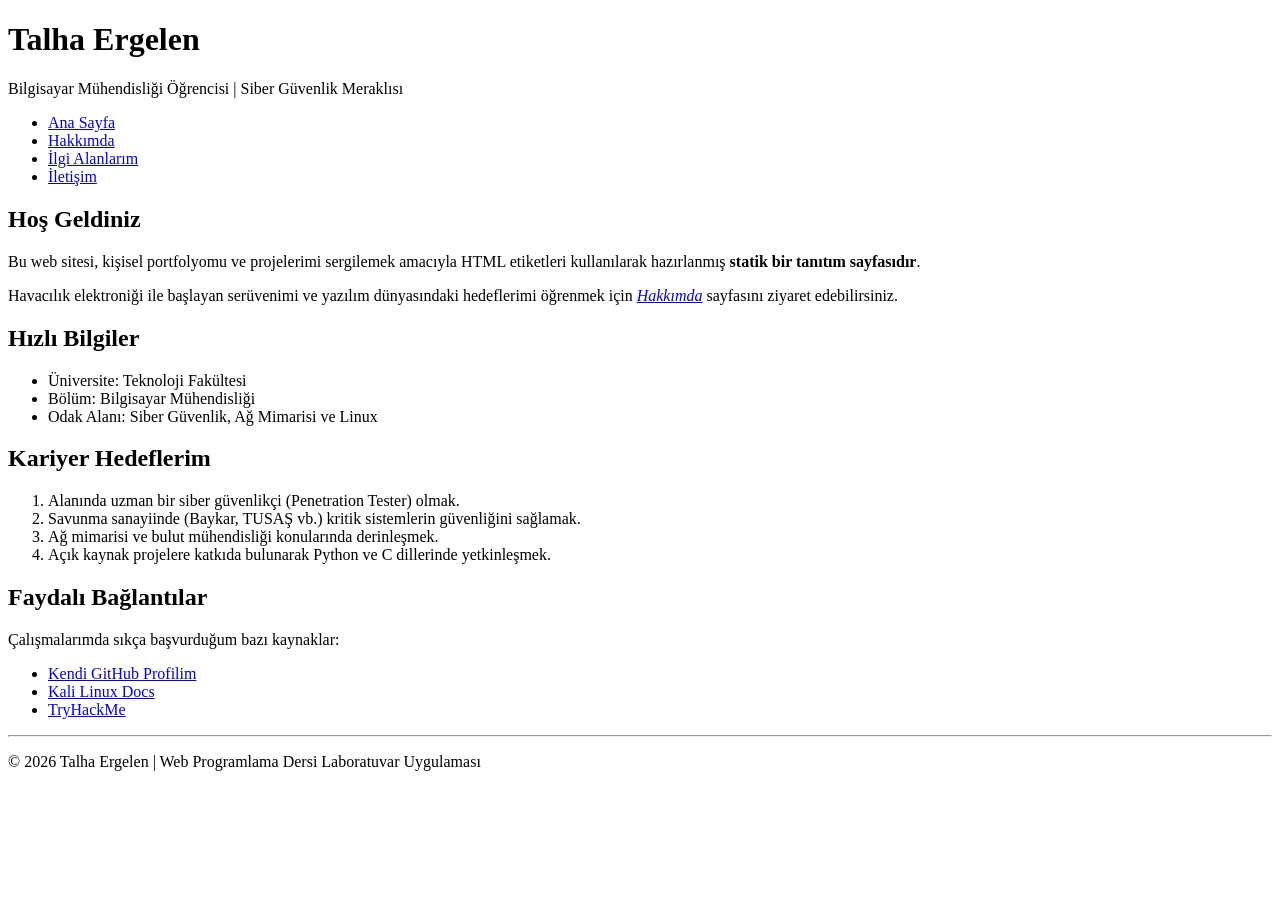
==== index.html @ 37f0c6cb "dd" ====
<!DOCTYPE html>
<html lang="tr">
<head>
    <meta charset="UTF-8">
    <title>Ana Sayfa - Talha Ergelen</title>
</head>
<body>
    <header>
        <h1>Talha Ergelen</h1>
        <p>Bilgisayar Mühendisliği Öğrencisi | Siber Güvenlik Meraklısı</p>
    </header>

    <nav>
        <ul>
            <li><a href="index.html">Ana Sayfa</a></li>
            <li><a href="about.html">Hakkımda</a></li>
            <li><a href="interests.html">İlgi Alanlarım</a></li>
            <li><a href="contact.html">İletişim</a></li>
        </ul>
    </nav>

    <main>
        <h2>Hoş Geldiniz</h2>
        <p>Bu web sitesi, kişisel portfolyomu ve projelerimi sergilemek amacıyla HTML etiketleri kullanılarak hazırlanmış <strong>statik bir tanıtım sayfasıdır</strong>.</p>
        <p>Havacılık elektroniği ile başlayan serüvenimi ve yazılım dünyasındaki hedeflerimi öğrenmek için <a href="about.html"><em>Hakkımda</em></a> sayfasını ziyaret edebilirsiniz.</p>

        <h2>Hızlı Bilgiler</h2>
        <ul>
            <li>Üniversite: Teknoloji Fakültesi</li>
            <li>Bölüm: Bilgisayar Mühendisliği</li>
            <li>Odak Alanı: Siber Güvenlik, Ağ Mimarisi ve Linux</li>
        </ul>

        <h2 id="hedeflerim">Kariyer Hedeflerim</h2>
        <ol>
            <li>Alanında uzman bir siber güvenlikçi (Penetration Tester) olmak.</li>
            <li>Savunma sanayiinde (Baykar, TUSAŞ vb.) kritik sistemlerin güvenliğini sağlamak.</li>
            <li>Ağ mimarisi ve bulut mühendisliği konularında derinleşmek.</li>
            <li>Açık kaynak projelere katkıda bulunarak Python ve C dillerinde yetkinleşmek.</li>
        </ol>

        <h2>Faydalı Bağlantılar</h2>
        <p>Çalışmalarımda sıkça başvurduğum bazı kaynaklar:</p>
        <ul>
            <li><a href="https://github.com/talhaergelen" target="_blank">Kendi GitHub Profilim</a></li>
            <li><a href="https://www.kali.org/" target="_blank">Kali Linux Docs</a></li>
            <li><a href="https://tryhackme.com/" target="_blank">TryHackMe</a></li>
        </ul>
    </main>

    <footer>
        <hr>
        <p>&copy; 2026 Talha Ergelen | Web Programlama Dersi Laboratuvar Uygulaması</p>
    </footer>
</body>
</html>
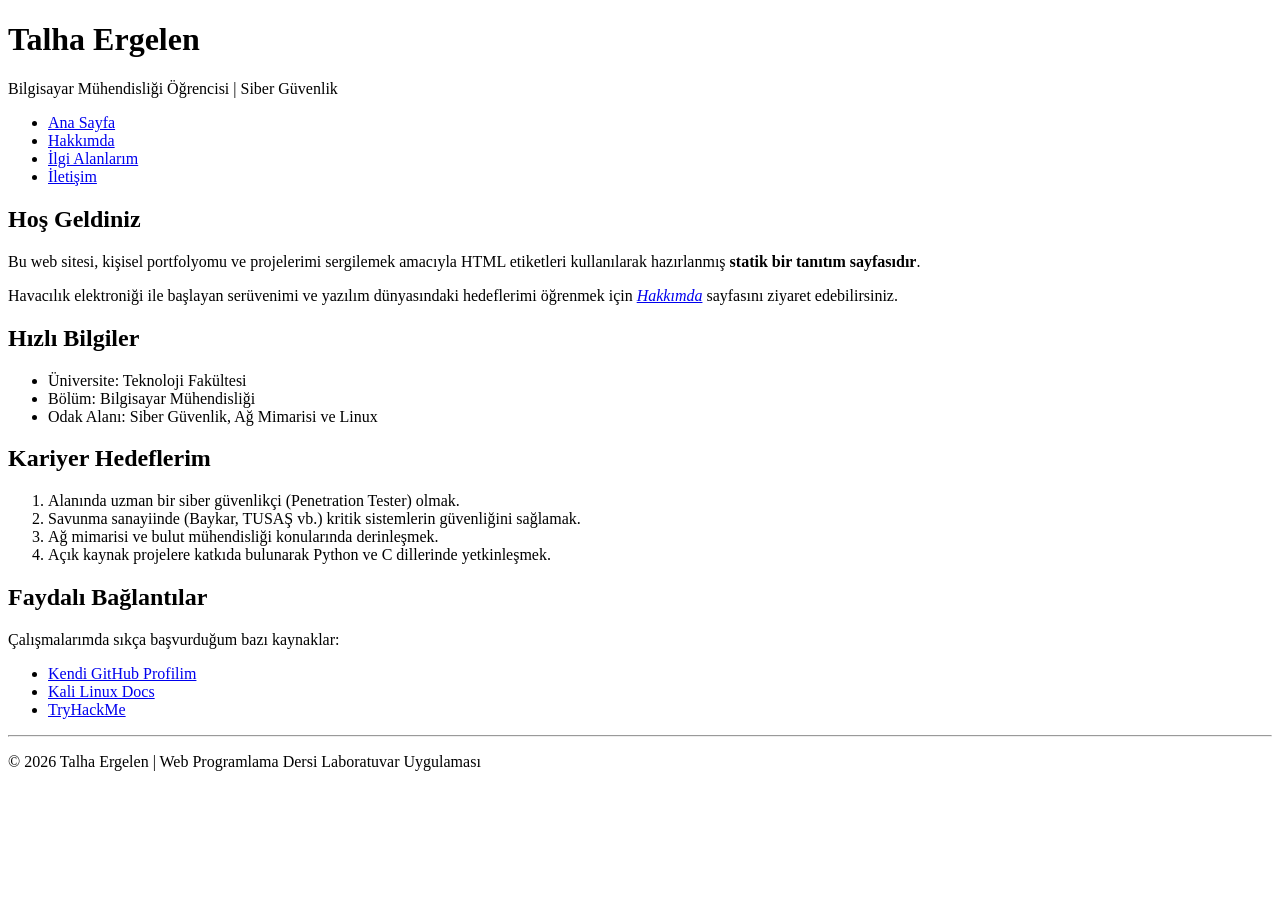
==== commit f6ee8e7a: "a" ====
--- a/index.html
+++ b/index.html
@@ -7,7 +7,7 @@
 <body>
     <header>
         <h1>Talha Ergelen</h1>
-        <p>Bilgisayar Mühendisliği Öğrencisi | Siber Güvenlik Meraklısı</p>
+        <p>Bilgisayar Mühendisliği Öğrencisi | Siber Güvenlik</p>
     </header>
 
     <nav>
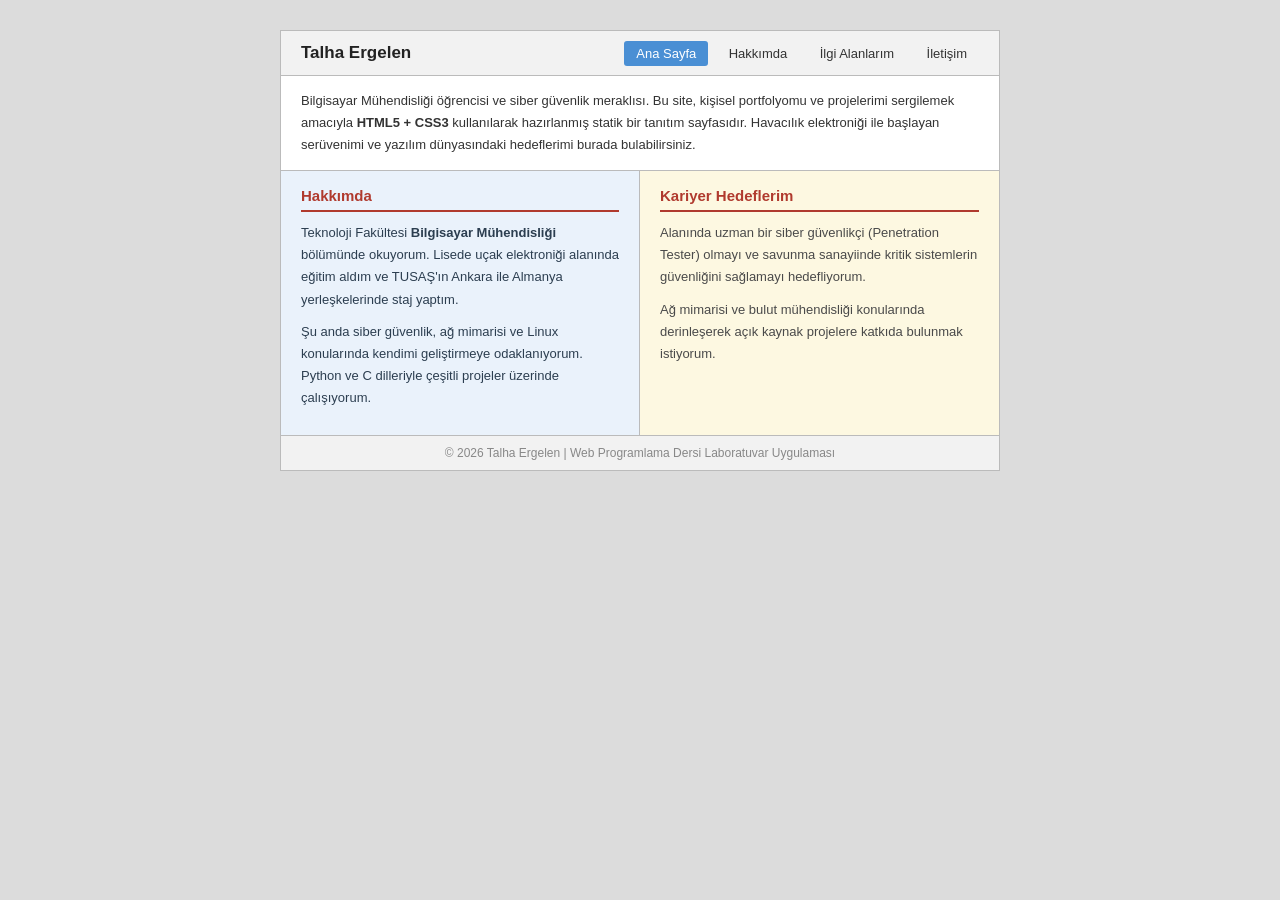
==== commit ebc3a0b6: "CSS odevi eklendi" ====
--- a/index.html
+++ b/index.html
@@ -2,55 +2,48 @@
 <html lang="tr">
 <head>
     <meta charset="UTF-8">
-    <title>Ana Sayfa - Talha Ergelen</title>
+    <title>Talha Ergelen - Ana Sayfa</title>
+    <link rel="stylesheet" href="styles/styles.css">
 </head>
 <body>
-    <header>
-        <h1>Talha Ergelen</h1>
-        <p>Bilgisayar Mühendisliği Öğrencisi | Siber Güvenlik</p>
-    </header>
 
-    <nav>
-        <ul>
-            <li><a href="index.html">Ana Sayfa</a></li>
-            <li><a href="about.html">Hakkımda</a></li>
-            <li><a href="interests.html">İlgi Alanlarım</a></li>
-            <li><a href="contact.html">İletişim</a></li>
-        </ul>
-    </nav>
+    <div class="wrapper">
 
-    <main>
-        <h2>Hoş Geldiniz</h2>
-        <p>Bu web sitesi, kişisel portfolyomu ve projelerimi sergilemek amacıyla HTML etiketleri kullanılarak hazırlanmış <strong>statik bir tanıtım sayfasıdır</strong>.</p>
-        <p>Havacılık elektroniği ile başlayan serüvenimi ve yazılım dünyasındaki hedeflerimi öğrenmek için <a href="about.html"><em>Hakkımda</em></a> sayfasını ziyaret edebilirsiniz.</p>
+        <header>
+            <h1>Talha Ergelen</h1>
+            <nav>
+                <ul>
+                    <li><a href="index.html" class="active">Ana Sayfa</a></li>
+                    <li><a href="about.html">Hakkımda</a></li>
+                    <li><a href="interests.html">İlgi Alanlarım</a></li>
+                    <li><a href="contact.html">İletişim</a></li>
+                </ul>
+            </nav>
+        </header>
 
-        <h2>Hızlı Bilgiler</h2>
-        <ul>
-            <li>Üniversite: Teknoloji Fakültesi</li>
-            <li>Bölüm: Bilgisayar Mühendisliği</li>
-            <li>Odak Alanı: Siber Güvenlik, Ağ Mimarisi ve Linux</li>
-        </ul>
+        <div class="banner">
+            <p>Bilgisayar Mühendisliği öğrencisi ve siber güvenlik meraklısı. Bu site, kişisel portfolyomu ve projelerimi sergilemek amacıyla <strong>HTML5 + CSS3</strong> kullanılarak hazırlanmış statik bir tanıtım sayfasıdır. Havacılık elektroniği ile başlayan serüvenimi ve yazılım dünyasındaki hedeflerimi burada bulabilirsiniz.</p>
+        </div>
 
-        <h2 id="hedeflerim">Kariyer Hedeflerim</h2>
-        <ol>
-            <li>Alanında uzman bir siber güvenlikçi (Penetration Tester) olmak.</li>
-            <li>Savunma sanayiinde (Baykar, TUSAŞ vb.) kritik sistemlerin güvenliğini sağlamak.</li>
-            <li>Ağ mimarisi ve bulut mühendisliği konularında derinleşmek.</li>
-            <li>Açık kaynak projelere katkıda bulunarak Python ve C dillerinde yetkinleşmek.</li>
-        </ol>
+        <div class="content">
+            <main>
+                <h2>Hakkımda</h2>
+                <p>Teknoloji Fakültesi <strong>Bilgisayar Mühendisliği</strong> bölümünde okuyorum. Lisede uçak elektroniği alanında eğitim aldım ve TUSAŞ'ın Ankara ile Almanya yerleşkelerinde staj yaptım.</p>
+                <p>Şu anda siber güvenlik, ağ mimarisi ve Linux konularında kendimi geliştirmeye odaklanıyorum. Python ve C dilleriyle çeşitli projeler üzerinde çalışıyorum.</p>
+            </main>
 
-        <h2>Faydalı Bağlantılar</h2>
-        <p>Çalışmalarımda sıkça başvurduğum bazı kaynaklar:</p>
-        <ul>
-            <li><a href="https://github.com/talhaergelen" target="_blank">Kendi GitHub Profilim</a></li>
-            <li><a href="https://www.kali.org/" target="_blank">Kali Linux Docs</a></li>
-            <li><a href="https://tryhackme.com/" target="_blank">TryHackMe</a></li>
-        </ul>
-    </main>
+            <aside>
+                <h2>Kariyer Hedeflerim</h2>
+                <p>Alanında uzman bir siber güvenlikçi (Penetration Tester) olmayı ve savunma sanayiinde kritik sistemlerin güvenliğini sağlamayı hedefliyorum.</p>
+                <p>Ağ mimarisi ve bulut mühendisliği konularında derinleşerek açık kaynak projelere katkıda bulunmak istiyorum.</p>
+            </aside>
+        </div>
 
-    <footer>
-        <hr>
-        <p>&copy; 2026 Talha Ergelen | Web Programlama Dersi Laboratuvar Uygulaması</p>
-    </footer>
+        <footer>
+            <p>&copy; 2026 Talha Ergelen | Web Programlama Dersi Laboratuvar Uygulaması</p>
+        </footer>
+
+    </div>
+
 </body>
-</html>+</html>
--- a/styles/styles.css
+++ b/styles/styles.css
@@ -0,0 +1,157 @@
+/* ========================
+   GENEL SIFIRLAMA
+   ======================== */
+* {
+    margin: 0;
+    padding: 0;
+    box-sizing: border-box;
+}
+
+body {
+    font-family: Arial, sans-serif;
+    background-color: #dcdcdc;
+    display: flex;
+    justify-content: center;
+    padding: 30px;
+}
+
+/* Tüm sayfayı sarmalayan kutu */
+.wrapper {
+    width: 720px;
+}
+
+/* ========================
+   HEADER + NAV MENÜ
+   ======================== */
+header {
+    background-color: #f2f2f2;
+    border: 1px solid #bbb;
+    padding: 12px 20px;
+    display: flex;
+    justify-content: space-between;
+    align-items: center;
+}
+
+/* hiyerarşik seçici: header h1 */
+header h1 {
+    font-size: 17px;
+    color: #222;
+}
+
+/* hiyerarşik seçici: nav ul */
+nav ul {
+    list-style: none;
+}
+
+/* hiyerarşik seçici: nav ul li */
+nav ul li {
+    display: inline-block;
+    margin-left: 4px;
+}
+
+/* hiyerarşik seçici: nav ul li a */
+nav ul li a {
+    text-decoration: none;
+    color: #333;
+    padding: 5px 12px;
+    font-size: 13px;
+    border-radius: 3px;
+}
+
+/* linklere hover efekti */
+nav ul li a:hover {
+    background-color: #ccc;
+    color: #000;
+}
+
+/* aktif sayfa butonu */
+nav ul li a.active {
+    background-color: #4a8fd4;
+    color: #fff;
+}
+
+/* ========================
+   BANNER (açıklama alanı)
+   ======================== */
+.banner {
+    background-color: #fff;
+    border: 1px solid #bbb;
+    border-top: none;
+    padding: 14px 20px;
+}
+
+/* hiyerarşik seçici: .banner p */
+.banner p {
+    font-size: 13px;
+    color: #333;
+    line-height: 1.7;
+}
+
+/* ========================
+   İÇERİK ALANI (iki sütun)
+   ======================== */
+.content {
+    display: flex;
+    border: 1px solid #bbb;
+    border-top: none;
+}
+
+main {
+    width: 50%;
+    padding: 16px 20px;
+    border-right: 1px solid #bbb;
+    background-color: #eaf2fb;
+}
+
+aside {
+    width: 50%;
+    padding: 16px 20px;
+    background-color: #fdf8e1;
+}
+
+/* ========================
+   GRUP SEÇİCİ: her iki kutunun h2 başlıkları
+   ======================== */
+main h2, aside h2 {
+    font-size: 15px;
+    color: #b03a2e;
+    border-bottom: 2px solid #b03a2e;
+    padding-bottom: 6px;
+    margin-bottom: 10px;
+}
+
+/* ========================
+   GRUP SEÇİCİ: her iki kutunun paragrafları
+   ======================== */
+main p, aside p {
+    font-size: 13px;
+    line-height: 1.7;
+    text-align: left;
+    margin-bottom: 10px;
+}
+
+/* hiyerarşik seçici: sol kutudaki paragraflar */
+.content main p {
+    color: #2c3e50;
+}
+
+/* hiyerarşik seçici: sağ kutudaki paragraflar */
+.content aside p {
+    color: #4a4a4a;
+}
+
+/* ========================
+   FOOTER
+   ======================== */
+footer {
+    background-color: #f2f2f2;
+    border: 1px solid #bbb;
+    border-top: none;
+    padding: 10px 20px;
+    text-align: center;
+}
+
+footer p {
+    font-size: 12px;
+    color: #888;
+}
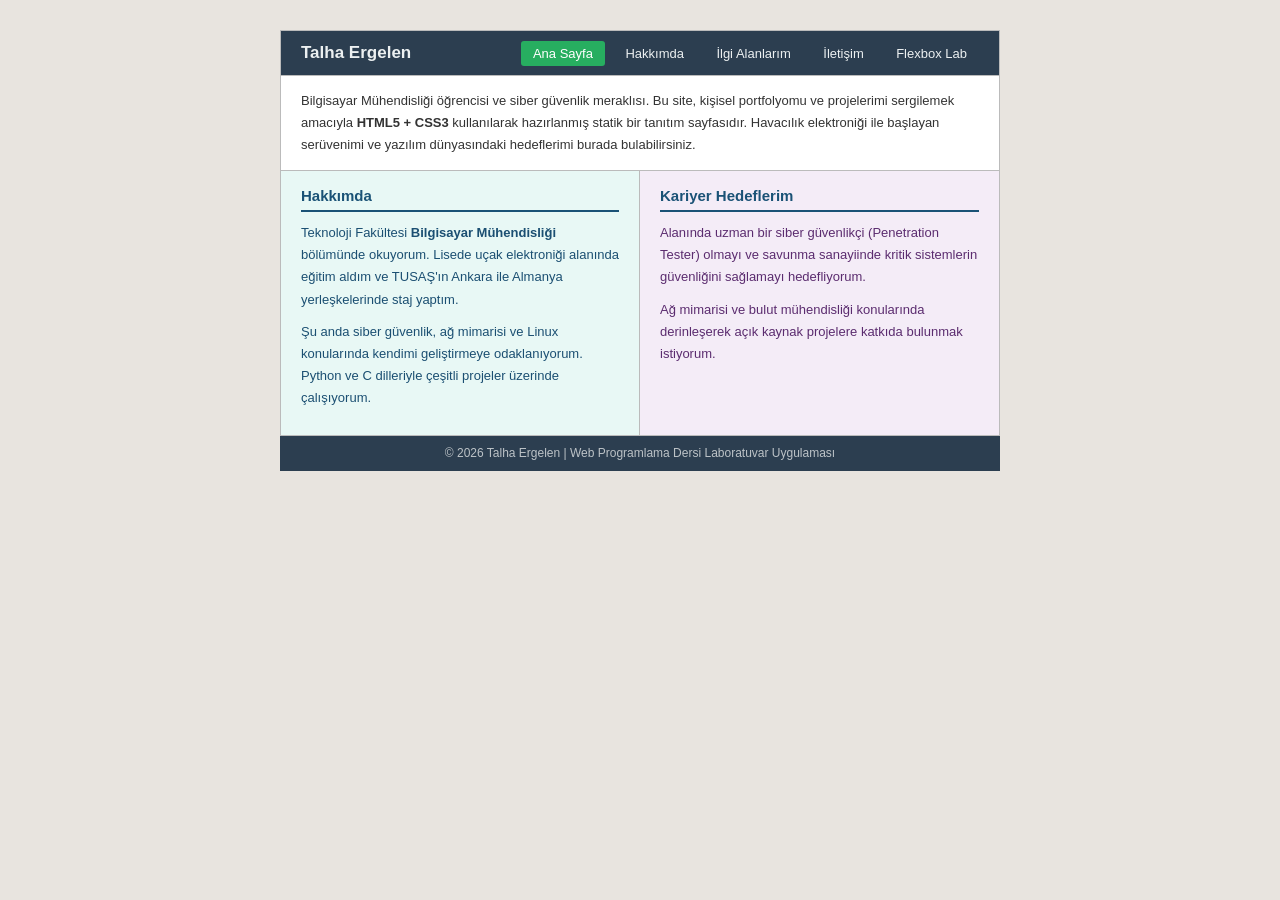
==== commit 3bc89afd: "Flexbox ÖDEVİ" ====
--- a/index.html
+++ b/index.html
@@ -1,10 +1,12 @@
 <!DOCTYPE html>
 <html lang="tr">
+
 <head>
     <meta charset="UTF-8">
     <title>Talha Ergelen - Ana Sayfa</title>
     <link rel="stylesheet" href="styles/styles.css">
 </head>
+
 <body>
 
     <div class="wrapper">
@@ -17,25 +19,33 @@
                     <li><a href="about.html">Hakkımda</a></li>
                     <li><a href="interests.html">İlgi Alanlarım</a></li>
                     <li><a href="contact.html">İletişim</a></li>
+                    <li><a href="flexbox.html">Flexbox Lab</a></li>
                 </ul>
             </nav>
         </header>
 
         <div class="banner">
-            <p>Bilgisayar Mühendisliği öğrencisi ve siber güvenlik meraklısı. Bu site, kişisel portfolyomu ve projelerimi sergilemek amacıyla <strong>HTML5 + CSS3</strong> kullanılarak hazırlanmış statik bir tanıtım sayfasıdır. Havacılık elektroniği ile başlayan serüvenimi ve yazılım dünyasındaki hedeflerimi burada bulabilirsiniz.</p>
+            <p>Bilgisayar Mühendisliği öğrencisi ve siber güvenlik meraklısı. Bu site, kişisel portfolyomu ve
+                projelerimi sergilemek amacıyla <strong>HTML5 + CSS3</strong> kullanılarak hazırlanmış statik bir
+                tanıtım sayfasıdır. Havacılık elektroniği ile başlayan serüvenimi ve yazılım dünyasındaki hedeflerimi
+                burada bulabilirsiniz.</p>
         </div>
 
         <div class="content">
             <main>
                 <h2>Hakkımda</h2>
-                <p>Teknoloji Fakültesi <strong>Bilgisayar Mühendisliği</strong> bölümünde okuyorum. Lisede uçak elektroniği alanında eğitim aldım ve TUSAŞ'ın Ankara ile Almanya yerleşkelerinde staj yaptım.</p>
-                <p>Şu anda siber güvenlik, ağ mimarisi ve Linux konularında kendimi geliştirmeye odaklanıyorum. Python ve C dilleriyle çeşitli projeler üzerinde çalışıyorum.</p>
+                <p>Teknoloji Fakültesi <strong>Bilgisayar Mühendisliği</strong> bölümünde okuyorum. Lisede uçak
+                    elektroniği alanında eğitim aldım ve TUSAŞ'ın Ankara ile Almanya yerleşkelerinde staj yaptım.</p>
+                <p>Şu anda siber güvenlik, ağ mimarisi ve Linux konularında kendimi geliştirmeye odaklanıyorum. Python
+                    ve C dilleriyle çeşitli projeler üzerinde çalışıyorum.</p>
             </main>
 
             <aside>
                 <h2>Kariyer Hedeflerim</h2>
-                <p>Alanında uzman bir siber güvenlikçi (Penetration Tester) olmayı ve savunma sanayiinde kritik sistemlerin güvenliğini sağlamayı hedefliyorum.</p>
-                <p>Ağ mimarisi ve bulut mühendisliği konularında derinleşerek açık kaynak projelere katkıda bulunmak istiyorum.</p>
+                <p>Alanında uzman bir siber güvenlikçi (Penetration Tester) olmayı ve savunma sanayiinde kritik
+                    sistemlerin güvenliğini sağlamayı hedefliyorum.</p>
+                <p>Ağ mimarisi ve bulut mühendisliği konularında derinleşerek açık kaynak projelere katkıda bulunmak
+                    istiyorum.</p>
             </aside>
         </div>
 
@@ -46,4 +56,5 @@
     </div>
 
 </body>
-</html>
+
+</html>
--- a/styles/styles.css
+++ b/styles/styles.css
@@ -9,7 +9,7 @@
 
 body {
     font-family: Arial, sans-serif;
-    background-color: #dcdcdc;
+    background-color: #e8e4df;
     display: flex;
     justify-content: center;
     padding: 30px;
@@ -24,7 +24,7 @@
    HEADER + NAV MENÜ
    ======================== */
 header {
-    background-color: #f2f2f2;
+    background-color: #2c3e50;
     border: 1px solid #bbb;
     padding: 12px 20px;
     display: flex;
@@ -35,7 +35,7 @@
 /* hiyerarşik seçici: header h1 */
 header h1 {
     font-size: 17px;
-    color: #222;
+    color: #ecf0f1;
 }
 
 /* hiyerarşik seçici: nav ul */
@@ -52,7 +52,7 @@
 /* hiyerarşik seçici: nav ul li a */
 nav ul li a {
     text-decoration: none;
-    color: #333;
+    color: #ecf0f1;
     padding: 5px 12px;
     font-size: 13px;
     border-radius: 3px;
@@ -60,13 +60,13 @@
 
 /* linklere hover efekti */
 nav ul li a:hover {
-    background-color: #ccc;
-    color: #000;
+    background-color: #1abc9c;
+    color: #fff;
 }
 
 /* aktif sayfa butonu */
 nav ul li a.active {
-    background-color: #4a8fd4;
+    background-color: #27ae60;
     color: #fff;
 }
 
@@ -100,22 +100,23 @@
     width: 50%;
     padding: 16px 20px;
     border-right: 1px solid #bbb;
-    background-color: #eaf2fb;
+    background-color: #e8f8f5;
 }
 
 aside {
     width: 50%;
     padding: 16px 20px;
-    background-color: #fdf8e1;
+    background-color: #f4ecf7;
 }
 
 /* ========================
    GRUP SEÇİCİ: her iki kutunun h2 başlıkları
    ======================== */
-main h2, aside h2 {
+main h2,
+aside h2 {
     font-size: 15px;
-    color: #b03a2e;
-    border-bottom: 2px solid #b03a2e;
+    color: #1a5276;
+    border-bottom: 2px solid #1a5276;
     padding-bottom: 6px;
     margin-bottom: 10px;
 }
@@ -123,7 +124,8 @@
 /* ========================
    GRUP SEÇİCİ: her iki kutunun paragrafları
    ======================== */
-main p, aside p {
+main p,
+aside p {
     font-size: 13px;
     line-height: 1.7;
     text-align: left;
@@ -132,20 +134,20 @@
 
 /* hiyerarşik seçici: sol kutudaki paragraflar */
 .content main p {
-    color: #2c3e50;
+    color: #1b4f72;
 }
 
 /* hiyerarşik seçici: sağ kutudaki paragraflar */
 .content aside p {
-    color: #4a4a4a;
+    color: #5b2c6f;
 }
 
 /* ========================
    FOOTER
    ======================== */
 footer {
-    background-color: #f2f2f2;
-    border: 1px solid #bbb;
+    background-color: #2c3e50;
+    border: 1px solid #2c3e50;
     border-top: none;
     padding: 10px 20px;
     text-align: center;
@@ -153,5 +155,118 @@
 
 footer p {
     font-size: 12px;
-    color: #888;
-}
+    color: #bdc3c7;
+}
+
+/* ========================
+   İLETİŞİM FORMU
+   ======================== */
+
+/* .contact-container: genişlik + ortalama + kenarlık + köşe yuvarlaması */
+.contact-container {
+    width: 600px;
+    margin: 20px auto;
+    padding: 30px;
+    background-color: #34495e;
+    border: 1px solid #2c3e50;
+    border-radius: 8px;
+}
+
+.contact-container h2 {
+    text-align: center;
+    font-size: 20px;
+    color: #ecf0f1;
+    margin-bottom: 20px;
+}
+
+/* form içindeki label'lar */
+.contact-container label {
+    display: block;
+    font-size: 14px;
+    font-weight: bold;
+    color: #ecf0f1;
+    margin-bottom: 5px;
+    margin-top: 15px;
+}
+
+/* ÇOKLU SEÇİCİ: tüm form elemanlarını tek seferde stillendir */
+.contact-container input[type="text"],
+.contact-container input[type="email"],
+.contact-container input[type="password"],
+.contact-container select,
+.contact-container textarea {
+    width: 100%;
+    padding: 10px;
+    margin-bottom: 10px;
+    border: 1px solid #5d6d7e;
+    border-radius: 4px;
+    font-size: 14px;
+    font-family: Arial, sans-serif;
+    background-color: #2c3e50;
+    color: #ecf0f1;
+}
+
+/* radio ve checkbox grupları */
+.radio-group,
+.checkbox-group {
+    background-color: #2c3e50;
+    border: 1px solid #5d6d7e;
+    border-radius: 4px;
+    padding: 10px 15px;
+    margin-bottom: 10px;
+}
+
+.radio-group label,
+.checkbox-group label {
+    font-weight: normal;
+    margin-top: 0;
+    margin-bottom: 0;
+    display: inline;
+    color: #d5dbdb;
+}
+
+/* dosya yükleme */
+.contact-container input[type="file"] {
+    margin-bottom: 10px;
+    font-size: 13px;
+    color: #bdc3c7;
+}
+
+/* buton grubu */
+.button-group {
+    display: flex;
+    gap: 10px;
+    margin-top: 20px;
+}
+
+/* Gönder butonu */
+.btn-gonder {
+    flex: 1;
+    padding: 12px;
+    background-color: #27ae60;
+    color: #fff;
+    border: none;
+    border-radius: 5px;
+    font-size: 16px;
+    cursor: pointer;
+}
+
+.btn-gonder:hover {
+    background-color: #1e8449;
+}
+
+/* Temizle butonu */
+.btn-temizle {
+    flex: 1;
+    padding: 12px;
+    background-color: #e67e22;
+    color: #fff;
+    border: none;
+    border-radius: 5px;
+    font-size: 16px;
+    cursor: pointer;
+}
+
+.btn-temizle:hover {
+    background-color: #d35400;
+}
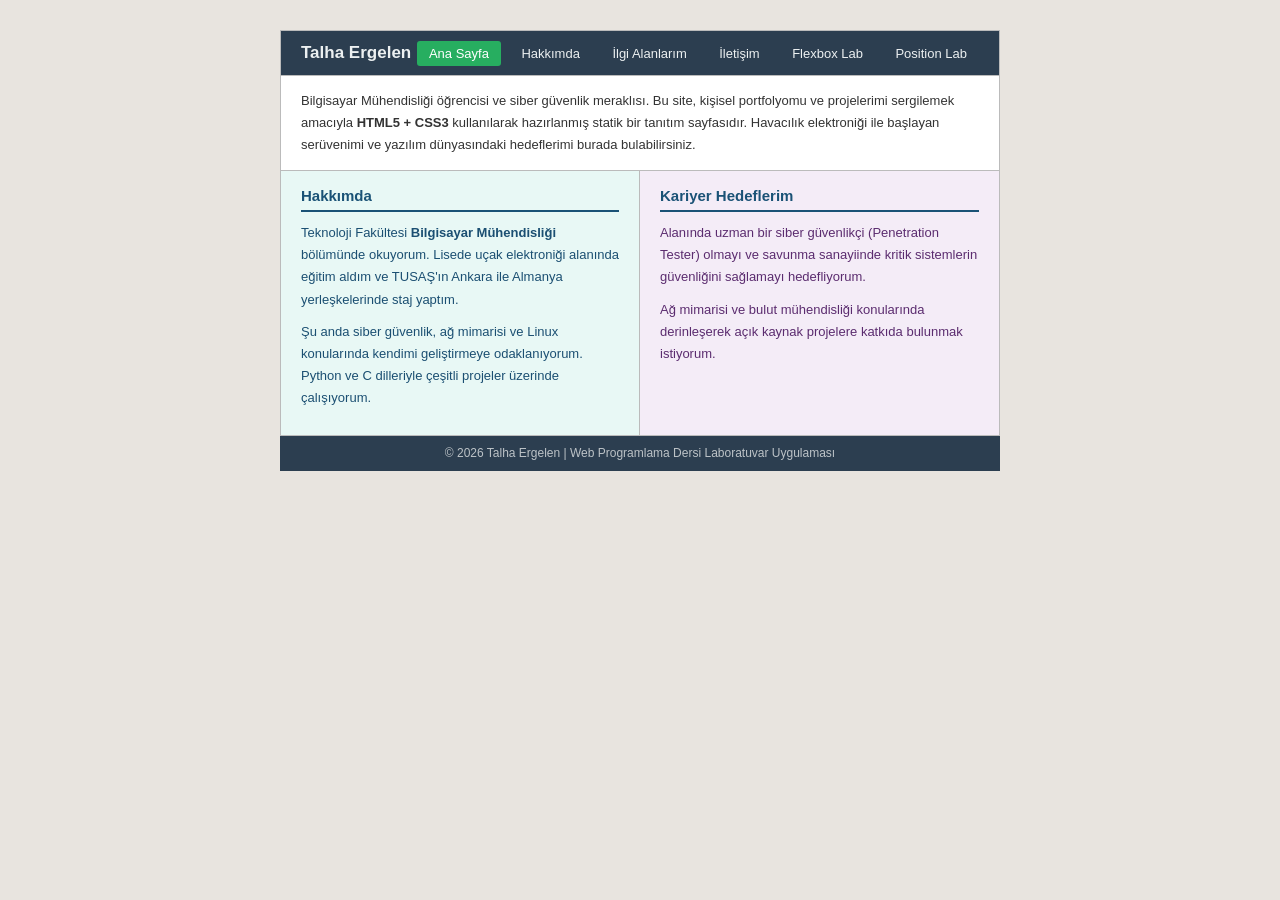
==== commit de17d5bc: "position" ====
--- a/index.html
+++ b/index.html
@@ -20,6 +20,7 @@
                     <li><a href="interests.html">İlgi Alanlarım</a></li>
                     <li><a href="contact.html">İletişim</a></li>
                     <li><a href="flexbox.html">Flexbox Lab</a></li>
+                    <li><a href="lab-position.html">Position Lab</a></li>
                 </ul>
             </nav>
         </header>
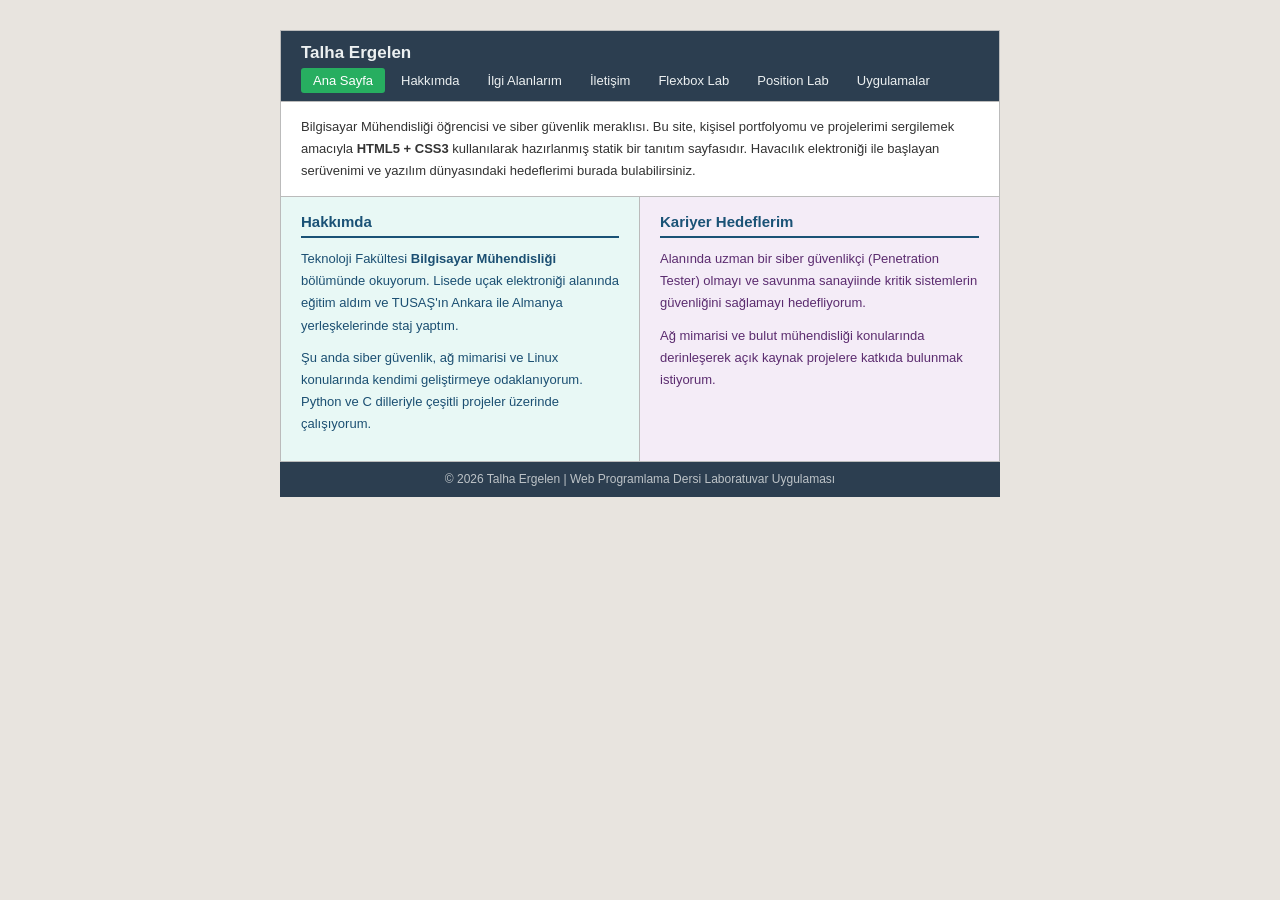
==== commit d526d19d: "lab6 not hesaplama ve birim dönüsümü eklendi" ====
--- a/index.html
+++ b/index.html
@@ -21,6 +21,7 @@
                     <li><a href="contact.html">İletişim</a></li>
                     <li><a href="flexbox.html">Flexbox Lab</a></li>
                     <li><a href="lab-position.html">Position Lab</a></li>
+                    <li><a href="uygulamalar.html">Uygulamalar</a></li>
                 </ul>
             </nav>
         </header>
--- a/styles/styles.css
+++ b/styles/styles.css
@@ -28,6 +28,7 @@
     border: 1px solid #bbb;
     padding: 12px 20px;
     display: flex;
+    flex-wrap: wrap;
     justify-content: space-between;
     align-items: center;
 }
@@ -38,15 +39,23 @@
     color: #ecf0f1;
 }
 
+/* nav tam genişliğe yayılsın, alt satıra geçsin */
+header nav {
+    width: 100%;
+    margin-top: 8px;
+}
+
 /* hiyerarşik seçici: nav ul */
 nav ul {
     list-style: none;
+    display: flex;
+    flex-wrap: wrap;
+    gap: 4px;
 }
 
 /* hiyerarşik seçici: nav ul li */
 nav ul li {
     display: inline-block;
-    margin-left: 4px;
 }
 
 /* hiyerarşik seçici: nav ul li a */
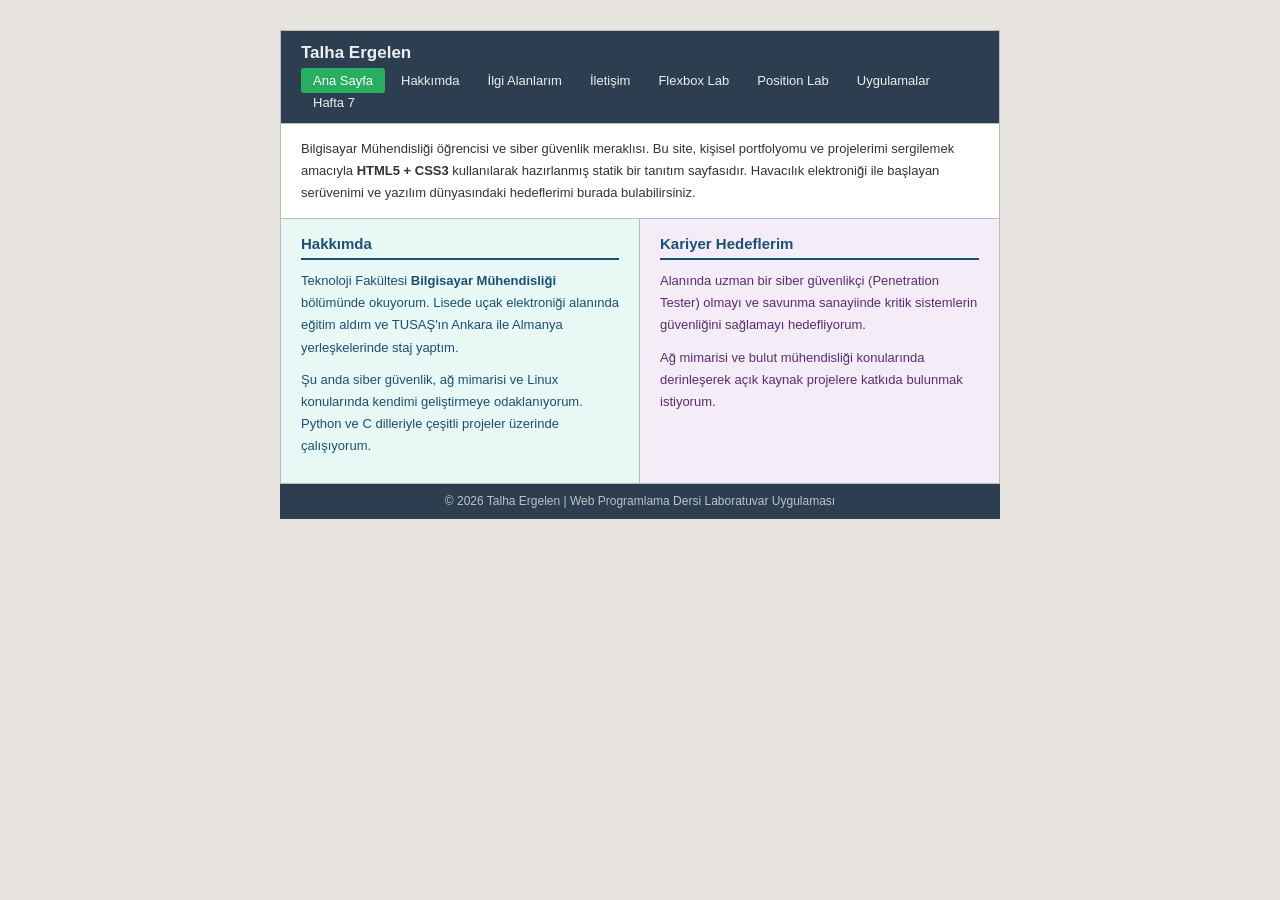
==== commit 4d2abe71: "lab 7 güncellemeleri yapildi" ====
--- a/index.html
+++ b/index.html
@@ -22,6 +22,7 @@
                     <li><a href="flexbox.html">Flexbox Lab</a></li>
                     <li><a href="lab-position.html">Position Lab</a></li>
                     <li><a href="uygulamalar.html">Uygulamalar</a></li>
+                    <li><a href="hafta7.html">Hafta 7</a></li>
                 </ul>
             </nav>
         </header>
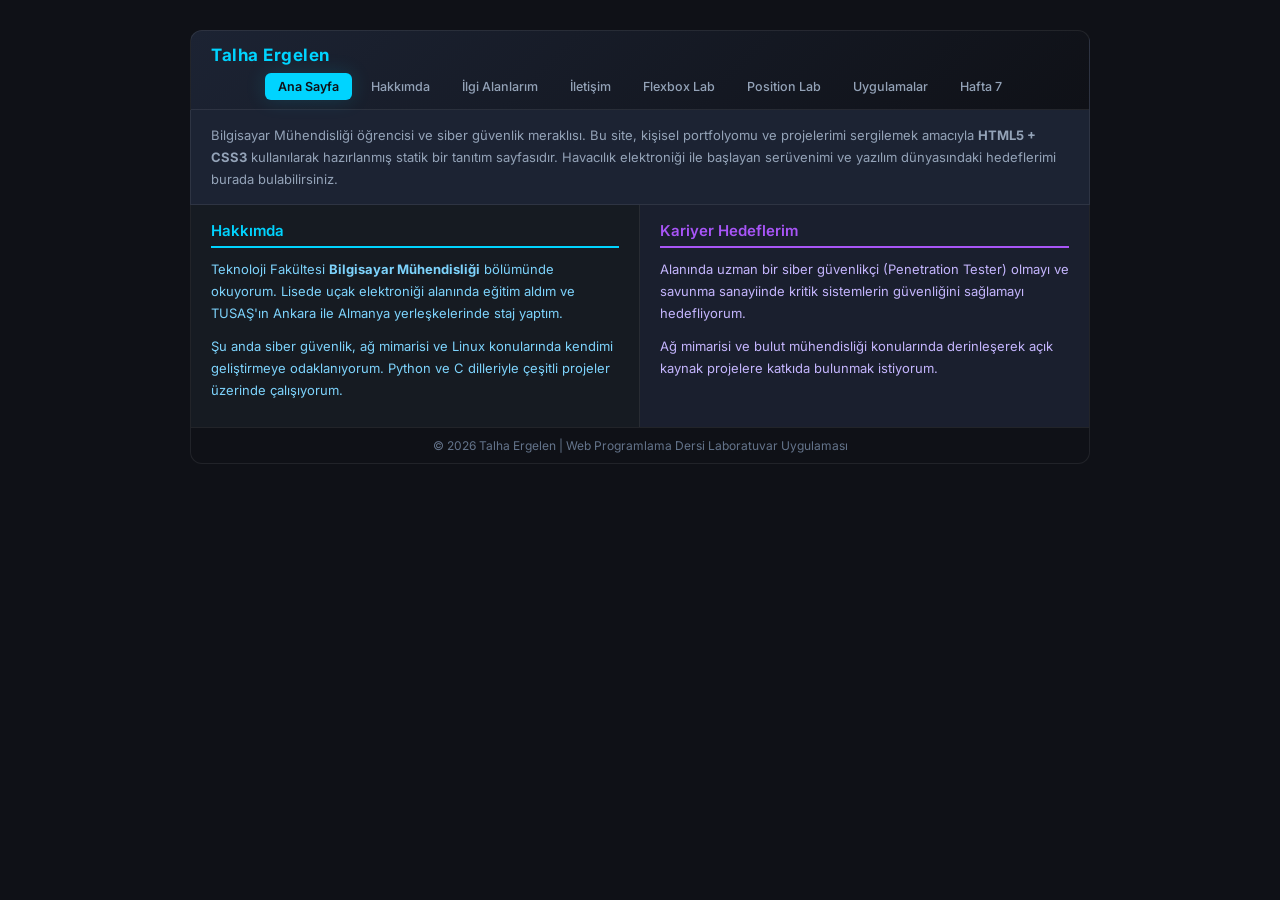
==== commit 3c6a7039: "son düzenlemeler" ====
--- a/index.html
+++ b/index.html
@@ -3,7 +3,11 @@
 
 <head>
     <meta charset="UTF-8">
+    <meta name="viewport" content="width=device-width, initial-scale=1.0">
     <title>Talha Ergelen - Ana Sayfa</title>
+    <link rel="preconnect" href="https://fonts.googleapis.com">
+    <link rel="preconnect" href="https://fonts.gstatic.com" crossorigin>
+    <link href="https://fonts.googleapis.com/css2?family=Inter:wght@300;400;500;600;700&display=swap" rel="stylesheet">
     <link rel="stylesheet" href="styles/styles.css">
 </head>
 
--- a/styles/styles.css
+++ b/styles/styles.css
@@ -1,3 +1,30 @@
+/* ========================
+   GOOGLE FONTS
+   ======================== */
+@import url('https://fonts.googleapis.com/css2?family=Inter:wght@300;400;500;600;700&display=swap');
+
+/* ========================
+   CSS DEĞİŞKENLERİ — Midnight Cyber Teması
+   ======================== */
+:root {
+    --bg-primary: #0f1117;
+    --bg-secondary: #161b22;
+    --bg-card: #1c2333;
+    --bg-card-alt: #1a1f2e;
+    --accent-cyan: #00d4ff;
+    --accent-purple: #a855f7;
+    --accent-green: #22c55e;
+    --accent-orange: #f59e0b;
+    --accent-red: #ef4444;
+    --text-primary: #e2e8f0;
+    --text-secondary: #94a3b8;
+    --text-muted: #64748b;
+    --border-color: rgba(255, 255, 255, 0.08);
+    --border-accent: rgba(0, 212, 255, 0.2);
+    --glow-cyan: 0 0 20px rgba(0, 212, 255, 0.15);
+    --glow-purple: 0 0 20px rgba(168, 85, 247, 0.15);
+}
+
 /* ========================
    GENEL SIFIRLAMA
    ======================== */
@@ -8,8 +35,8 @@
 }
 
 body {
-    font-family: Arial, sans-serif;
-    background-color: #e8e4df;
+    font-family: 'Inter', Arial, sans-serif;
+    background-color: var(--bg-primary);
     display: flex;
     justify-content: center;
     padding: 30px;
@@ -17,32 +44,35 @@
 
 /* Tüm sayfayı sarmalayan kutu */
 .wrapper {
-    width: 720px;
+    width: 900px;
 }
 
 /* ========================
    HEADER + NAV MENÜ
    ======================== */
 header {
-    background-color: #2c3e50;
-    border: 1px solid #bbb;
-    padding: 12px 20px;
+    background: linear-gradient(135deg, var(--bg-card) 0%, var(--bg-primary) 100%);
+    border: 1px solid var(--border-color);
+    padding: 14px 20px;
     display: flex;
     flex-wrap: wrap;
     justify-content: space-between;
     align-items: center;
+    border-radius: 12px 12px 0 0;
 }
 
 /* hiyerarşik seçici: header h1 */
 header h1 {
     font-size: 17px;
-    color: #ecf0f1;
+    color: var(--accent-cyan);
+    font-weight: 700;
+    letter-spacing: 0.5px;
 }
 
 /* nav tam genişliğe yayılsın, alt satıra geçsin */
 header nav {
     width: 100%;
-    margin-top: 8px;
+    margin-top: 10px;
 }
 
 /* hiyerarşik seçici: nav ul */
@@ -50,7 +80,8 @@
     list-style: none;
     display: flex;
     flex-wrap: wrap;
-    gap: 4px;
+    gap: 6px;
+    justify-content: center;
 }
 
 /* hiyerarşik seçici: nav ul li */
@@ -61,30 +92,35 @@
 /* hiyerarşik seçici: nav ul li a */
 nav ul li a {
     text-decoration: none;
-    color: #ecf0f1;
-    padding: 5px 12px;
-    font-size: 13px;
-    border-radius: 3px;
+    color: var(--text-secondary);
+    padding: 6px 13px;
+    font-size: 12.5px;
+    border-radius: 6px;
+    transition: background-color 0.3s, color 0.3s, box-shadow 0.3s;
+    font-weight: 500;
 }
 
 /* linklere hover efekti */
 nav ul li a:hover {
-    background-color: #1abc9c;
-    color: #fff;
+    background-color: rgba(0, 212, 255, 0.15);
+    color: var(--accent-cyan);
+    box-shadow: var(--glow-cyan);
 }
 
 /* aktif sayfa butonu */
 nav ul li a.active {
-    background-color: #27ae60;
-    color: #fff;
+    background-color: var(--accent-cyan);
+    color: var(--bg-primary);
+    font-weight: 600;
+    box-shadow: var(--glow-cyan);
 }
 
 /* ========================
    BANNER (açıklama alanı)
    ======================== */
 .banner {
-    background-color: #fff;
-    border: 1px solid #bbb;
+    background-color: var(--bg-card);
+    border: 1px solid var(--border-color);
     border-top: none;
     padding: 14px 20px;
 }
@@ -92,7 +128,7 @@
 /* hiyerarşik seçici: .banner p */
 .banner p {
     font-size: 13px;
-    color: #333;
+    color: var(--text-secondary);
     line-height: 1.7;
 }
 
@@ -101,21 +137,21 @@
    ======================== */
 .content {
     display: flex;
-    border: 1px solid #bbb;
+    border: 1px solid var(--border-color);
     border-top: none;
 }
 
 main {
     width: 50%;
     padding: 16px 20px;
-    border-right: 1px solid #bbb;
-    background-color: #e8f8f5;
+    border-right: 1px solid var(--border-color);
+    background-color: var(--bg-secondary);
 }
 
 aside {
     width: 50%;
     padding: 16px 20px;
-    background-color: #f4ecf7;
+    background-color: var(--bg-card-alt);
 }
 
 /* ========================
@@ -124,10 +160,16 @@
 main h2,
 aside h2 {
     font-size: 15px;
-    color: #1a5276;
-    border-bottom: 2px solid #1a5276;
+    color: var(--accent-cyan);
+    border-bottom: 2px solid var(--accent-cyan);
     padding-bottom: 6px;
     margin-bottom: 10px;
+    font-weight: 600;
+}
+
+aside h2 {
+    color: var(--accent-purple);
+    border-bottom-color: var(--accent-purple);
 }
 
 /* ========================
@@ -143,28 +185,29 @@
 
 /* hiyerarşik seçici: sol kutudaki paragraflar */
 .content main p {
-    color: #1b4f72;
+    color: #7dd3fc;
 }
 
 /* hiyerarşik seçici: sağ kutudaki paragraflar */
 .content aside p {
-    color: #5b2c6f;
+    color: #c4b5fd;
 }
 
 /* ========================
    FOOTER
    ======================== */
 footer {
-    background-color: #2c3e50;
-    border: 1px solid #2c3e50;
+    background-color: var(--bg-primary);
+    border: 1px solid var(--border-color);
     border-top: none;
     padding: 10px 20px;
     text-align: center;
+    border-radius: 0 0 12px 12px;
 }
 
 footer p {
     font-size: 12px;
-    color: #bdc3c7;
+    color: var(--text-muted);
 }
 
 /* ========================
@@ -176,24 +219,26 @@
     width: 600px;
     margin: 20px auto;
     padding: 30px;
-    background-color: #34495e;
-    border: 1px solid #2c3e50;
-    border-radius: 8px;
+    background-color: var(--bg-card);
+    border: 1px solid var(--border-accent);
+    border-radius: 12px;
+    box-shadow: var(--glow-cyan);
 }
 
 .contact-container h2 {
     text-align: center;
     font-size: 20px;
-    color: #ecf0f1;
+    color: var(--accent-cyan);
     margin-bottom: 20px;
+    font-weight: 700;
 }
 
 /* form içindeki label'lar */
 .contact-container label {
     display: block;
     font-size: 14px;
-    font-weight: bold;
-    color: #ecf0f1;
+    font-weight: 600;
+    color: var(--text-primary);
     margin-bottom: 5px;
     margin-top: 15px;
 }
@@ -207,20 +252,31 @@
     width: 100%;
     padding: 10px;
     margin-bottom: 10px;
-    border: 1px solid #5d6d7e;
-    border-radius: 4px;
+    border: 1px solid rgba(0, 212, 255, 0.2);
+    border-radius: 8px;
     font-size: 14px;
-    font-family: Arial, sans-serif;
-    background-color: #2c3e50;
-    color: #ecf0f1;
+    font-family: 'Inter', Arial, sans-serif;
+    background-color: var(--bg-primary);
+    color: var(--text-primary);
+    transition: border-color 0.3s, box-shadow 0.3s;
+}
+
+.contact-container input[type="text"]:focus,
+.contact-container input[type="email"]:focus,
+.contact-container input[type="password"]:focus,
+.contact-container select:focus,
+.contact-container textarea:focus {
+    outline: none;
+    border-color: var(--accent-cyan);
+    box-shadow: 0 0 0 3px rgba(0, 212, 255, 0.1);
 }
 
 /* radio ve checkbox grupları */
 .radio-group,
 .checkbox-group {
-    background-color: #2c3e50;
-    border: 1px solid #5d6d7e;
-    border-radius: 4px;
+    background-color: var(--bg-primary);
+    border: 1px solid rgba(0, 212, 255, 0.2);
+    border-radius: 8px;
     padding: 10px 15px;
     margin-bottom: 10px;
 }
@@ -231,14 +287,14 @@
     margin-top: 0;
     margin-bottom: 0;
     display: inline;
-    color: #d5dbdb;
+    color: var(--text-secondary);
 }
 
 /* dosya yükleme */
 .contact-container input[type="file"] {
     margin-bottom: 10px;
     font-size: 13px;
-    color: #bdc3c7;
+    color: var(--text-secondary);
 }
 
 /* buton grubu */
@@ -252,30 +308,38 @@
 .btn-gonder {
     flex: 1;
     padding: 12px;
-    background-color: #27ae60;
-    color: #fff;
+    background: linear-gradient(135deg, var(--accent-cyan), #0099cc);
+    color: var(--bg-primary);
     border: none;
-    border-radius: 5px;
+    border-radius: 8px;
     font-size: 16px;
+    font-weight: 600;
     cursor: pointer;
+    transition: transform 0.2s, box-shadow 0.3s;
+    font-family: 'Inter', Arial, sans-serif;
 }
 
 .btn-gonder:hover {
-    background-color: #1e8449;
+    transform: translateY(-2px);
+    box-shadow: 0 4px 15px rgba(0, 212, 255, 0.3);
 }
 
 /* Temizle butonu */
 .btn-temizle {
     flex: 1;
     padding: 12px;
-    background-color: #e67e22;
+    background: linear-gradient(135deg, var(--accent-purple), #7c3aed);
     color: #fff;
     border: none;
-    border-radius: 5px;
+    border-radius: 8px;
     font-size: 16px;
+    font-weight: 600;
     cursor: pointer;
+    transition: transform 0.2s, box-shadow 0.3s;
+    font-family: 'Inter', Arial, sans-serif;
 }
 
 .btn-temizle:hover {
-    background-color: #d35400;
+    transform: translateY(-2px);
+    box-shadow: 0 4px 15px rgba(168, 85, 247, 0.3);
 }
